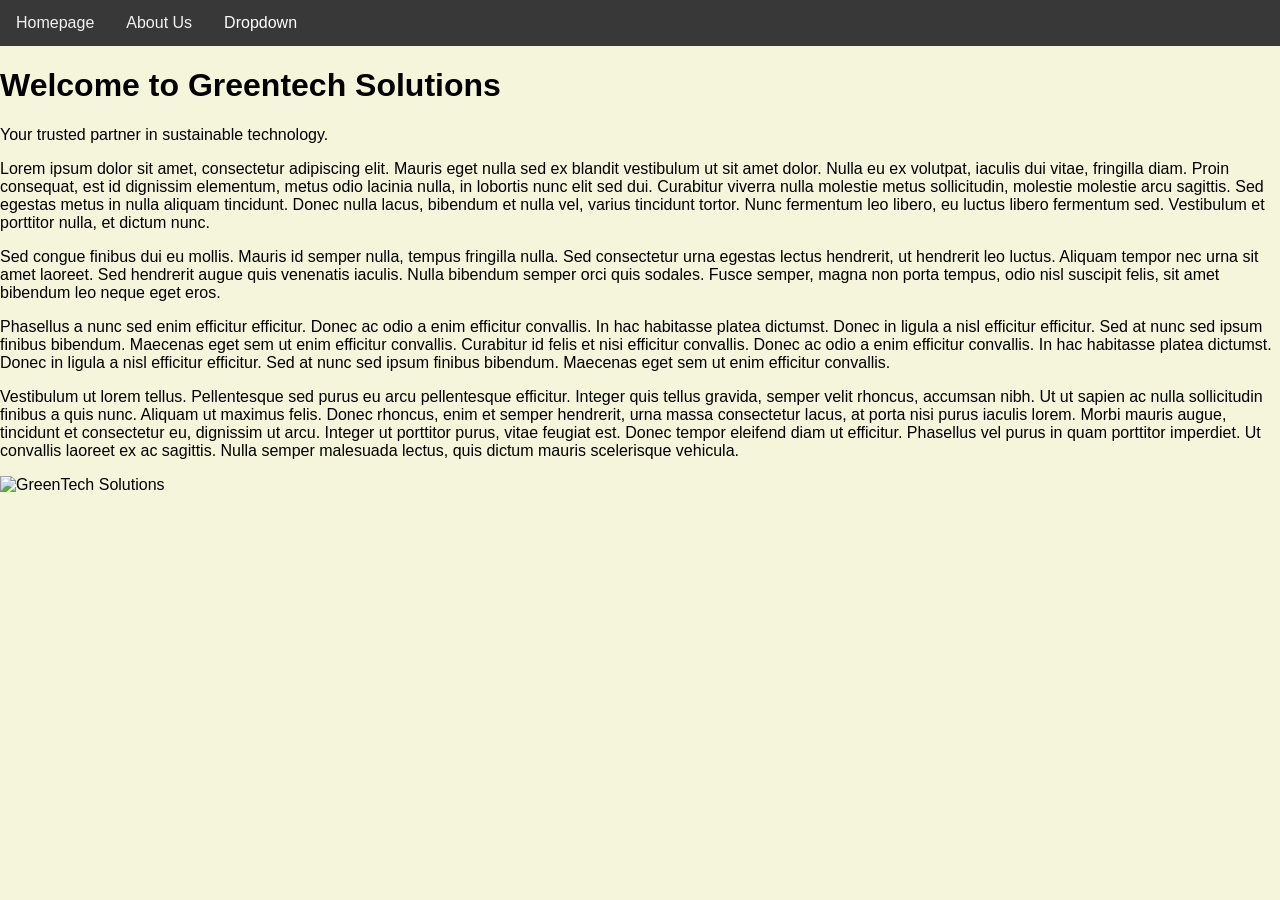
==== html/Homepage.html @ 365acf32 "my work so far" ====
<!DOCTYPE html>
<html lang="en">
    <head>

        <meta charset="UTF-8">

        <title>final project</title>
        
    
        <link rel="stylesheet" href="../css/style.css">

    </head>
    <body> 
        <nav>
           <div class="navbar">
  <a href="Homepage.html">Homepage</a>
  <a href="About Us.html">About Us</a>
  <div class="dropdown">
    <button class="dropbtn">Dropdown
      <i class="fa fa-caret-down"></i>
    </button>
    <div class="dropdown-content">
      <a href="Products.html">Products</a>
      <a href="Resources.html">Resources</a>
      <a href="Contact.html">Contact Us</a>
    </div>
  </div>
</div>
        </nav>
        <h1>Welcome to Greentech Solutions</h1>
        <p>Your trusted partner in sustainable technology.</p>
        <p>Lorem ipsum dolor sit amet, consectetur adipiscing elit. Mauris eget nulla sed ex blandit vestibulum ut sit amet dolor. Nulla eu ex volutpat, iaculis dui vitae, fringilla diam. Proin consequat, est id dignissim elementum, metus odio lacinia nulla, in lobortis nunc elit sed dui. Curabitur viverra nulla molestie metus sollicitudin, molestie molestie arcu sagittis. Sed egestas metus in nulla aliquam tincidunt. Donec nulla lacus, bibendum et nulla vel, varius tincidunt tortor. Nunc fermentum leo libero, eu luctus libero fermentum sed. Vestibulum et porttitor nulla, et dictum nunc.</p>
        <p>Sed congue finibus dui eu mollis. Mauris id semper nulla, tempus fringilla nulla. Sed consectetur urna egestas lectus hendrerit, ut hendrerit leo luctus. Aliquam tempor nec urna sit amet laoreet. Sed hendrerit augue quis venenatis iaculis. Nulla bibendum semper orci quis sodales. Fusce semper, magna non porta tempus, odio nisl suscipit felis, sit amet bibendum leo neque eget eros.</p>
        <p>Phasellus a nunc sed enim efficitur efficitur. Donec ac odio a enim efficitur convallis. In hac habitasse platea dictumst. Donec in ligula a nisl efficitur efficitur. Sed at nunc sed ipsum finibus bibendum. Maecenas eget sem ut enim efficitur convallis. Curabitur id felis et nisi efficitur convallis. Donec ac odio a enim efficitur convallis. In hac habitasse platea dictumst. Donec in ligula a nisl efficitur efficitur. Sed at nunc sed ipsum finibus bibendum. Maecenas eget sem ut enim efficitur convallis.</p>
        <p>Vestibulum ut lorem tellus. Pellentesque sed purus eu arcu pellentesque efficitur. Integer quis tellus gravida, semper velit rhoncus, accumsan nibh. Ut ut sapien ac nulla sollicitudin finibus a quis nunc. Aliquam ut maximus felis. Donec rhoncus, enim et semper hendrerit, urna massa consectetur lacus, at porta nisi purus iaculis lorem. Morbi mauris augue, tincidunt et consectetur eu, dignissim ut arcu. Integer ut porttitor purus, vitae feugiat est. Donec tempor eleifend diam ut efficitur. Phasellus vel purus in quam porttitor imperdiet. Ut convallis laoreet ex ac sagittis. Nulla semper malesuada lectus, quis dictum mauris scelerisque vehicula.</p>
    </body>
    <img src="Images/greentech1.jpg" alt="GreenTech Solutions" class="center">
---- css/style.css ----
body {
    font-family: Arial, sans-serif;
    margin: 0;
    padding: 0;
    background-color: beige;
}
.navbar {
    background-color: #393838;
    overflow: hidden;
}
.navbar a {
    float: left;
    display: block;
    color: #f2f2f2;
    text-align: center;
    padding: 14px 16px;
    text-decoration: none;
}
.dropdown {
    float: left;
    overflow: hidden;
}
.dropdown .dropbtn {
    font-size: 16px;    
    border: none;
    outline: none;
    color: rgb(255, 255, 255);
    padding: 14px 16px;
    background-color: inherit;
    font-family: inherit;
    margin: 0;
}
.navbar a:hover, .dropdown:hover .dropbtn {
    background-color: #3eac20;
    color: black;
}
.dropdown-content {
    display: none;
    position: absolute;
    background-color: #f9f9f9;
    min-width: 160px;
    box-shadow: 0px 8px 16px 0px rgba(0,0,0,0.2);
    z-index: 1;
}
.dropdown-content a {
    float: none;
    color: black;
    padding: 12px 16px;
    text-decoration: none;
    display: block;
    text-align: left;
}
.dropdown-content a:hover {
    background-color: #ddd;
}
.dropdown:hover .dropdown-content {
    display: block;
}
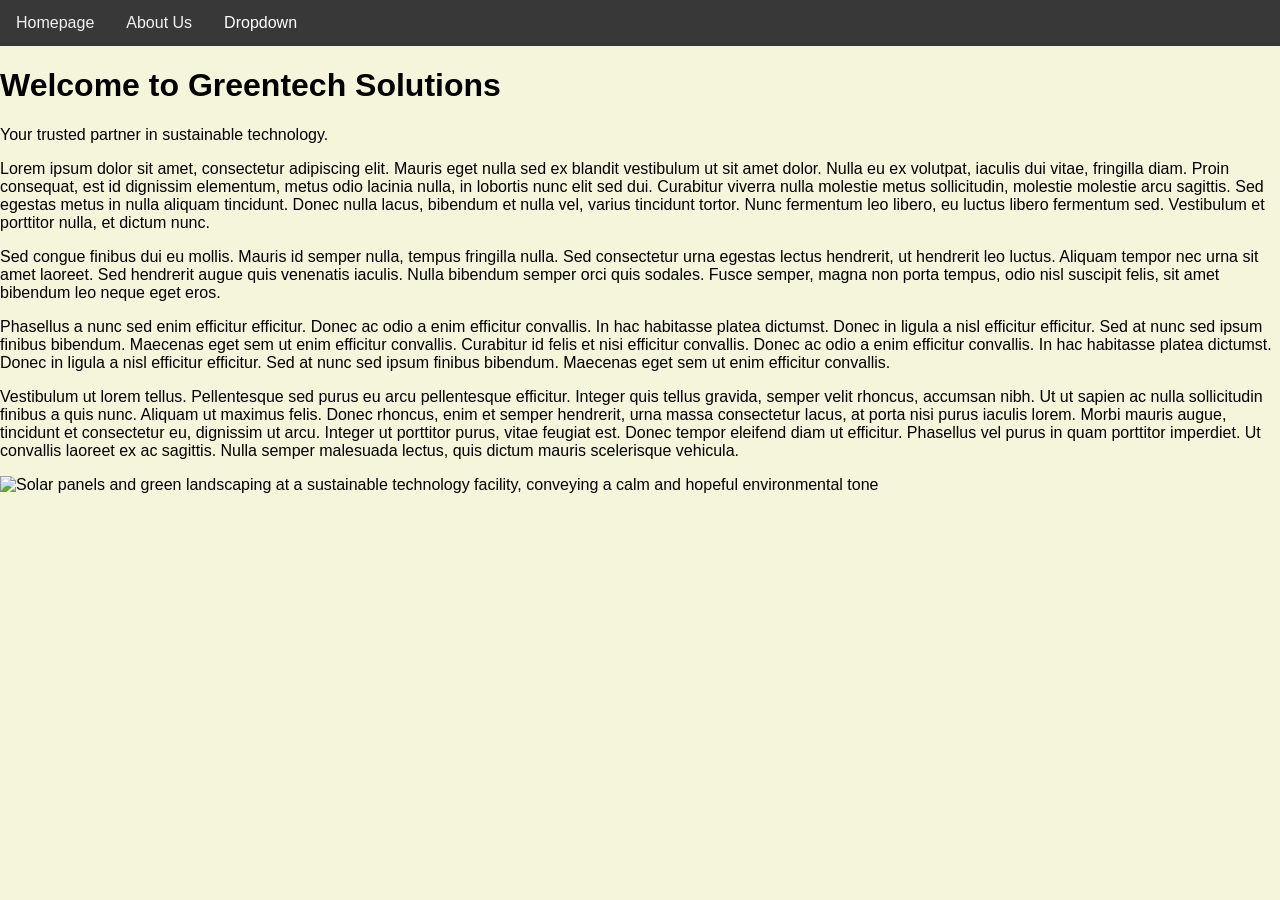
==== commit ac8f59cd: "Update Homepage.html" ====
--- a/html/Homepage.html
+++ b/html/Homepage.html
@@ -34,5 +34,4 @@
         <p>Phasellus a nunc sed enim efficitur efficitur. Donec ac odio a enim efficitur convallis. In hac habitasse platea dictumst. Donec in ligula a nisl efficitur efficitur. Sed at nunc sed ipsum finibus bibendum. Maecenas eget sem ut enim efficitur convallis. Curabitur id felis et nisi efficitur convallis. Donec ac odio a enim efficitur convallis. In hac habitasse platea dictumst. Donec in ligula a nisl efficitur efficitur. Sed at nunc sed ipsum finibus bibendum. Maecenas eget sem ut enim efficitur convallis.</p>
         <p>Vestibulum ut lorem tellus. Pellentesque sed purus eu arcu pellentesque efficitur. Integer quis tellus gravida, semper velit rhoncus, accumsan nibh. Ut ut sapien ac nulla sollicitudin finibus a quis nunc. Aliquam ut maximus felis. Donec rhoncus, enim et semper hendrerit, urna massa consectetur lacus, at porta nisi purus iaculis lorem. Morbi mauris augue, tincidunt et consectetur eu, dignissim ut arcu. Integer ut porttitor purus, vitae feugiat est. Donec tempor eleifend diam ut efficitur. Phasellus vel purus in quam porttitor imperdiet. Ut convallis laoreet ex ac sagittis. Nulla semper malesuada lectus, quis dictum mauris scelerisque vehicula.</p>
     </body>
-    <img src="Images/greentech1.jpg" alt="GreenTech Solutions" class="center">
-    +    <img src="Images/greentech2.jpg" alt="Solar panels and green landscaping at a sustainable technology facility, conveying a calm and hopeful environmental tone" class="center">
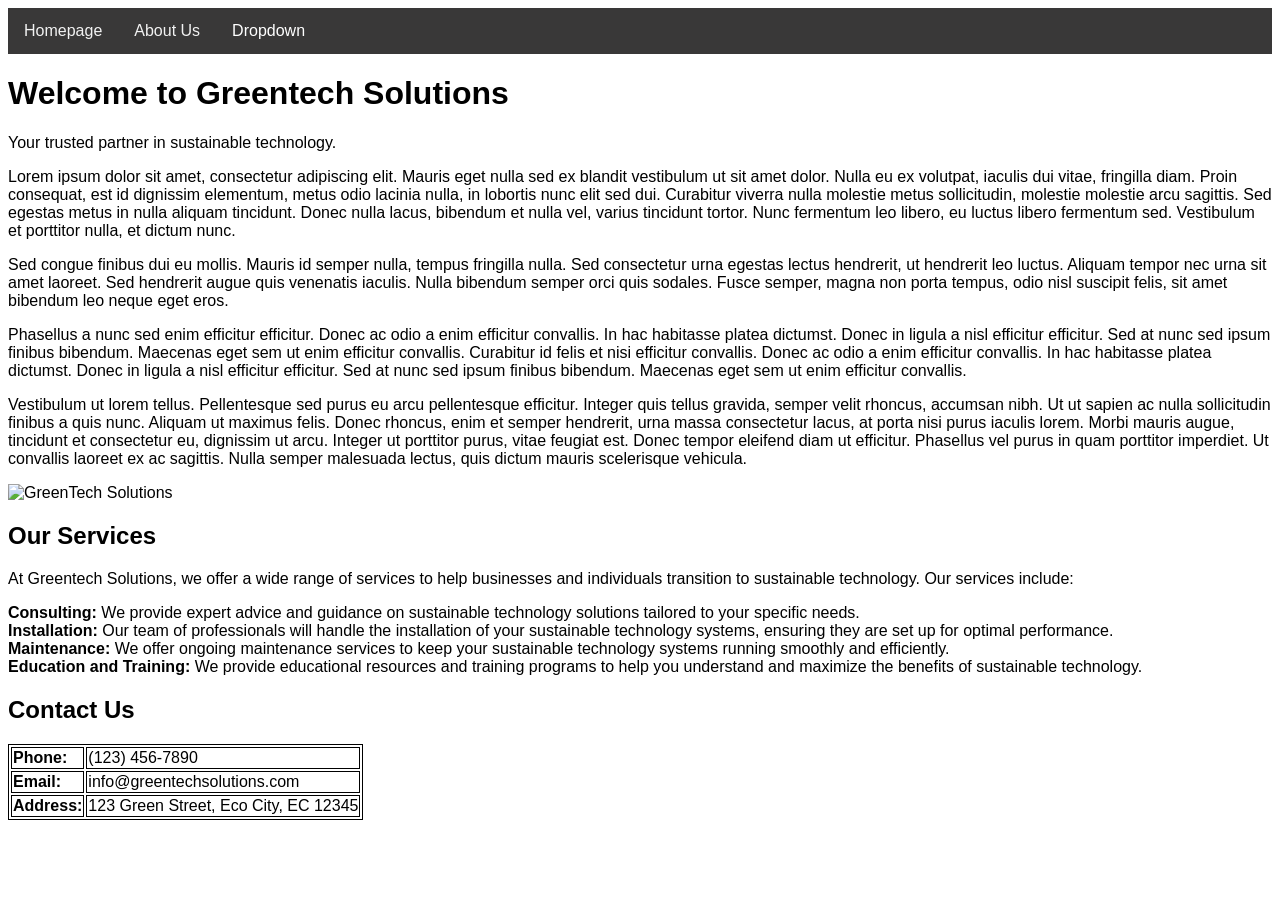
==== commit 1515bf5a: "this what i have done now" ====
--- a/html/Homepage.html
+++ b/html/Homepage.html
@@ -34,4 +34,27 @@
         <p>Phasellus a nunc sed enim efficitur efficitur. Donec ac odio a enim efficitur convallis. In hac habitasse platea dictumst. Donec in ligula a nisl efficitur efficitur. Sed at nunc sed ipsum finibus bibendum. Maecenas eget sem ut enim efficitur convallis. Curabitur id felis et nisi efficitur convallis. Donec ac odio a enim efficitur convallis. In hac habitasse platea dictumst. Donec in ligula a nisl efficitur efficitur. Sed at nunc sed ipsum finibus bibendum. Maecenas eget sem ut enim efficitur convallis.</p>
         <p>Vestibulum ut lorem tellus. Pellentesque sed purus eu arcu pellentesque efficitur. Integer quis tellus gravida, semper velit rhoncus, accumsan nibh. Ut ut sapien ac nulla sollicitudin finibus a quis nunc. Aliquam ut maximus felis. Donec rhoncus, enim et semper hendrerit, urna massa consectetur lacus, at porta nisi purus iaculis lorem. Morbi mauris augue, tincidunt et consectetur eu, dignissim ut arcu. Integer ut porttitor purus, vitae feugiat est. Donec tempor eleifend diam ut efficitur. Phasellus vel purus in quam porttitor imperdiet. Ut convallis laoreet ex ac sagittis. Nulla semper malesuada lectus, quis dictum mauris scelerisque vehicula.</p>
     </body>
-    <img src="Images/greentech2.jpg" alt="Solar panels and green landscaping at a sustainable technology facility, conveying a calm and hopeful environmental tone" class="center">+    <img src="images/greentech2.jpg" alt="GreenTech Solutions" class="center">  
+    <h2>Our Services</h2>  
+    <p>At Greentech Solutions, we offer a wide range of services to help businesses and individuals transition to sustainable technology. Our services include:</p> 
+    <ul>
+        <li><strong>Consulting:</strong> We provide expert advice and guidance on sustainable technology solutions tailored to your specific needs.</li>
+        <li><strong>Installation:</strong> Our team of professionals will handle the installation of your sustainable technology systems, ensuring they are set up for optimal performance.</li>
+        <li><strong>Maintenance:</strong> We offer ongoing maintenance services to keep your sustainable technology systems running smoothly and efficiently.</li>
+        <li><strong>Education and Training:</strong> We provide educational resources and training programs to help you understand and maximize the benefits of sustainable technology.</li>
+    </ul>
+    <h2>Contact Us</h2>
+    <table>
+        <tr>
+            <td><strong>Phone:</strong></td>
+            <td>(123) 456-7890</td>
+        </tr>
+        <tr>
+            <td><strong>Email:</strong></td>
+            <td>info@greentechsolutions.com</td>
+        </tr>
+        <tr>
+            <td><strong>Address:</strong></td>
+            <td>123 Green Street, Eco City, EC 12345</td>
+        </tr>
+    </table>
--- a/css/style.css
+++ b/css/style.css
@@ -1,8 +1,5 @@
 body {
-    font-family: Arial, sans-serif;
-    margin: 0;
-    padding: 0;
-    background-color: beige;
+    font-family: Arial, Helvetica, sans-serif;
 }
 .navbar {
     background-color: #393838;
@@ -55,4 +52,12 @@
 }
 .dropdown:hover .dropdown-content {
     display: block;
+}
+ul {
+    list-style-type: none;
+    margin: 0;
+    padding: 0;
+}
+table, th, td {
+  border: 1px solid black;
 }
